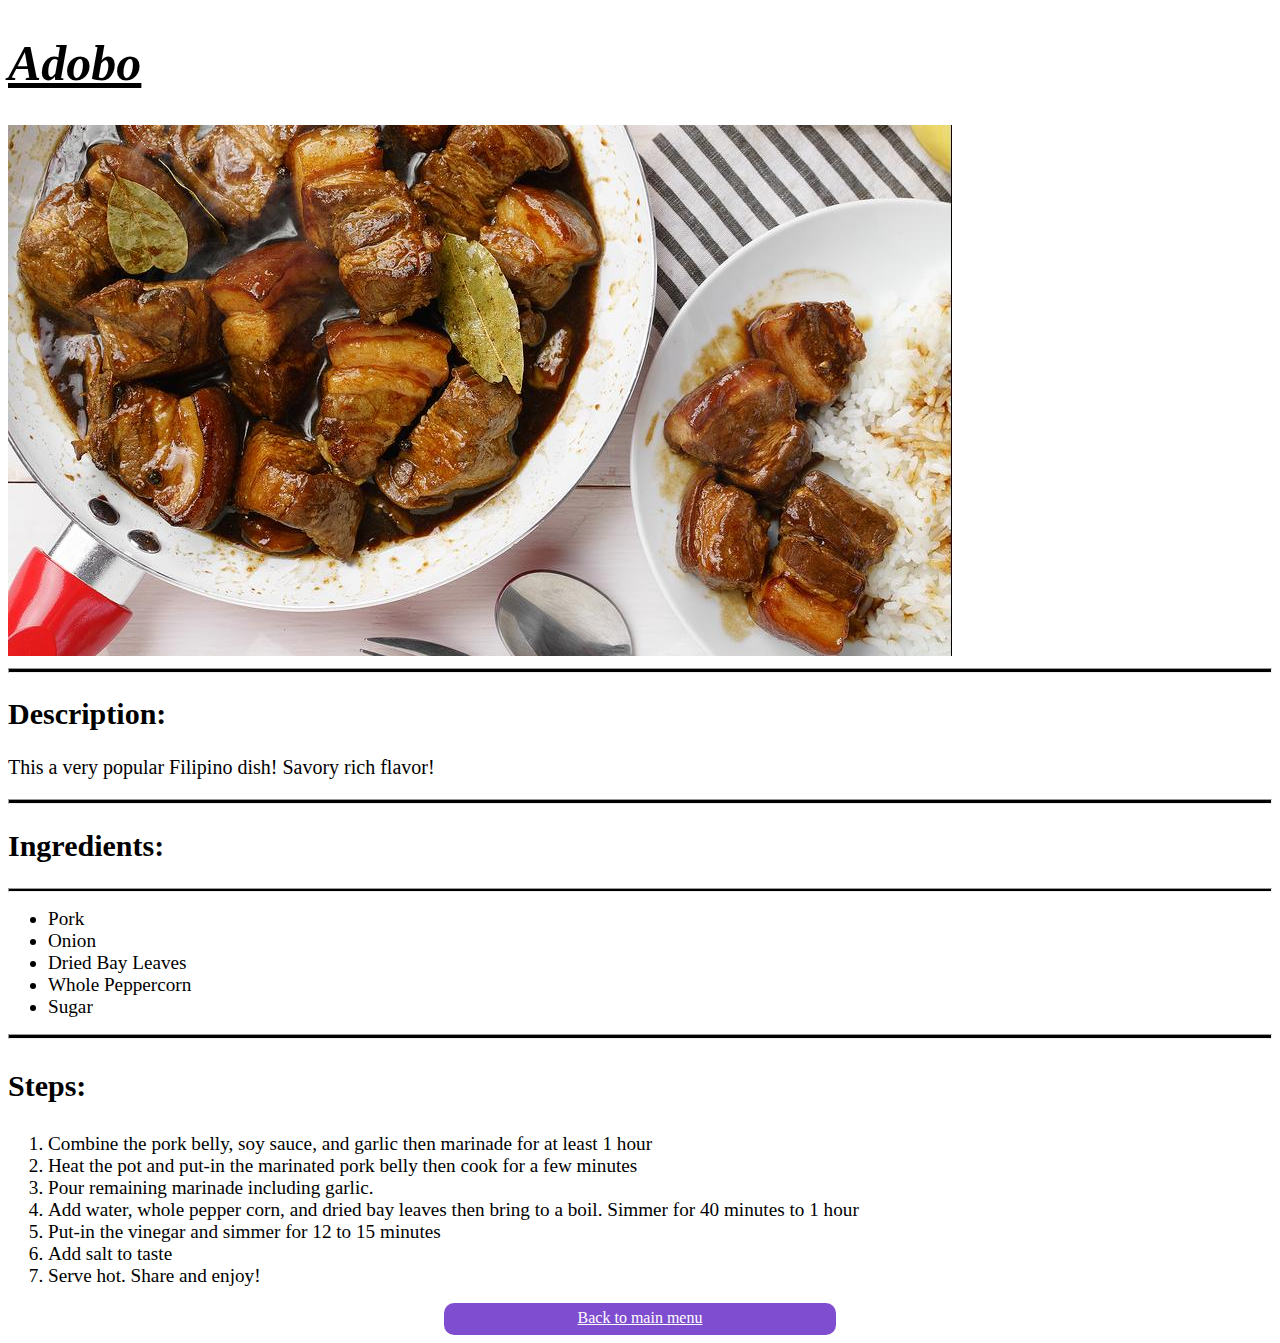
==== recipes/adobo.html @ 0be84dde "quick update" ====
<!DOCTYPE html>
<html lang="en">
<head>
    <meta charset="UTF-8">
    <meta http-equiv="X-UA-Compatible" content="IE=edge">
    <meta name="viewport" content="width=device-width, initial-scale=1.0">
    <title>Adobo!</title>
    <link rel="stylesheet" href="/recipes/recipes-style.css">
</head>
<body>
    <h1>Adobo</h1>
    <img src="/images/adobo.jpg">
    <hr>
    <h2>Description:</h2>
    <p>This a very popular Filipino dish! Savory rich flavor!</p>
    <hr>
    <h2>Ingredients:</h2>
    <hr>
    <ul>
        <li>Pork</li>
        <li>Onion</li>
        <li>Dried Bay Leaves</li>
        <li>Whole Peppercorn</li>
        <li>Sugar</li>
    </ul>
    <hr>
    <h3>Steps:</h3>
    <ol>
        <li>Combine the pork belly, soy sauce, and garlic then marinade for at least 1 hour</li>
        <li>Heat the pot and put-in the marinated pork belly then cook for a few minutes</li>
        <li>Pour remaining marinade including garlic.</li>
        <li>Add water, whole pepper corn, and dried bay leaves then bring to a boil. Simmer for 40 minutes to 1 hour</li>
        <li>Put-in the vinegar and simmer for 12 to 15 minutes</li>
        <li>Add salt to taste</li>
        <li>Serve hot. Share and enjoy!</li>
    </ol>
    <a class="antigrated" href="https://antigrated.github.io/odin-recipes/index.html">Back to main menu</a>
</body>
</html>
---- recipes/recipes-style.css ----
h1 {
    font-size: 50px;
    font-style: italic;
    text-decoration: underline;
}
hr {
    height: 2.5px;
    background-color: black;
}
h2, h3 {
    font-size: 30px;
}
p {
    font-size: 20px;
}
li {
    font-size: larger;
}
.antigrated {
    display: block;
    max-width: 30%;
    background-color: rgb(127, 77, 207);
    height: 20px;
    border-radius: 10px;
    margin: auto;
    cursor: pointer;
    color: white;
    border: none;
    transition: 0.15s;
    text-align: center;
    padding: 6px;
}
.antigrated:hover {
    color: rgb(0, 0, 00);
    background-color: bisque;
}
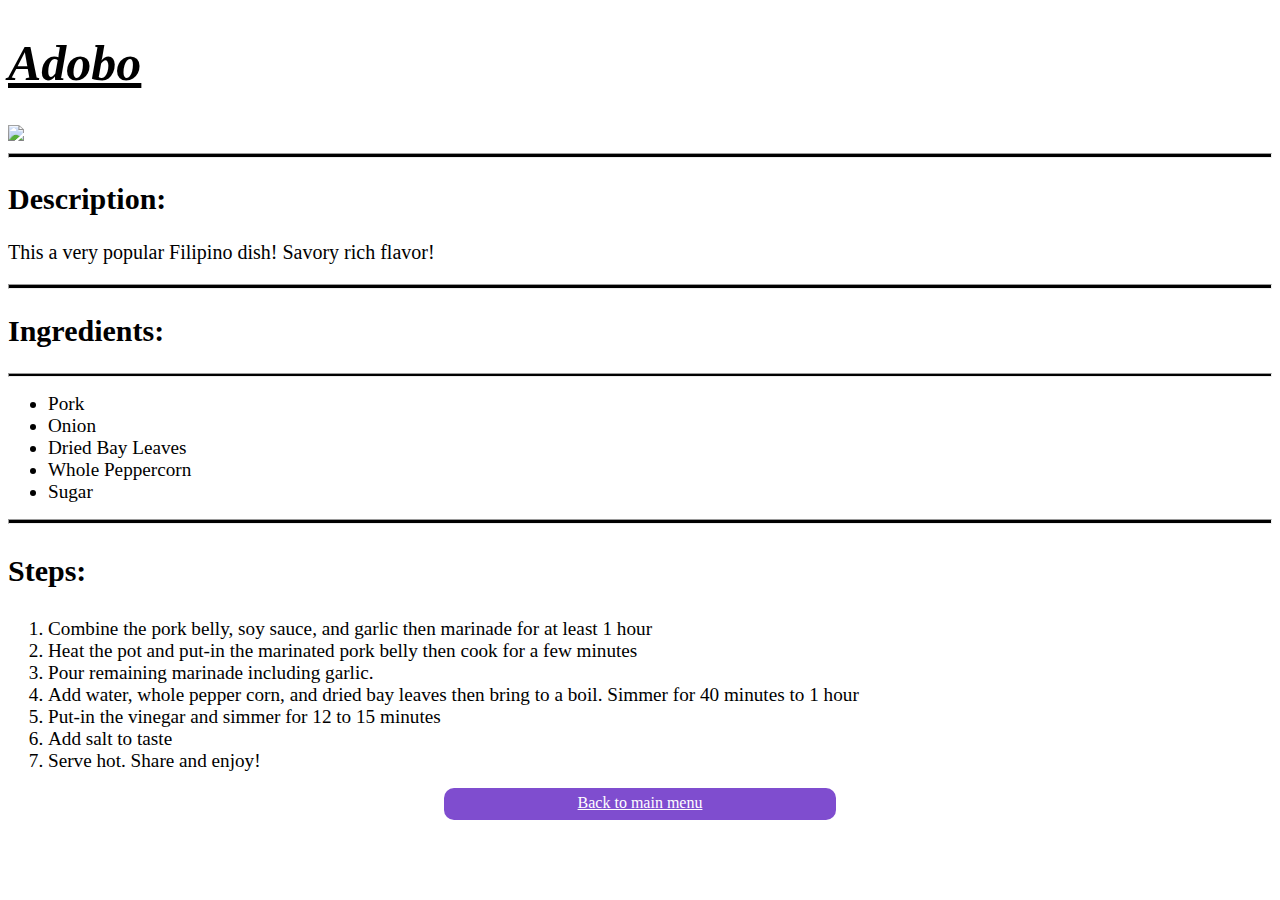
==== commit d5b0c327: "removed "/"" ====
--- a/recipes/adobo.html
+++ b/recipes/adobo.html
@@ -9,7 +9,7 @@
 </head>
 <body>
     <h1>Adobo</h1>
-    <img src="/images/adobo.jpg">
+    <img src="images/adobo.jpg">
     <hr>
     <h2>Description:</h2>
     <p>This a very popular Filipino dish! Savory rich flavor!</p>
@@ -34,6 +34,6 @@
         <li>Add salt to taste</li>
         <li>Serve hot. Share and enjoy!</li>
     </ol>
-    <a class="antigrated" href="https://antigrated.github.io/odin-recipes/index.html">Back to main menu</a>
+    <a class="antigrated" href="../index.html">Back to main menu</a>
 </body>
 </html>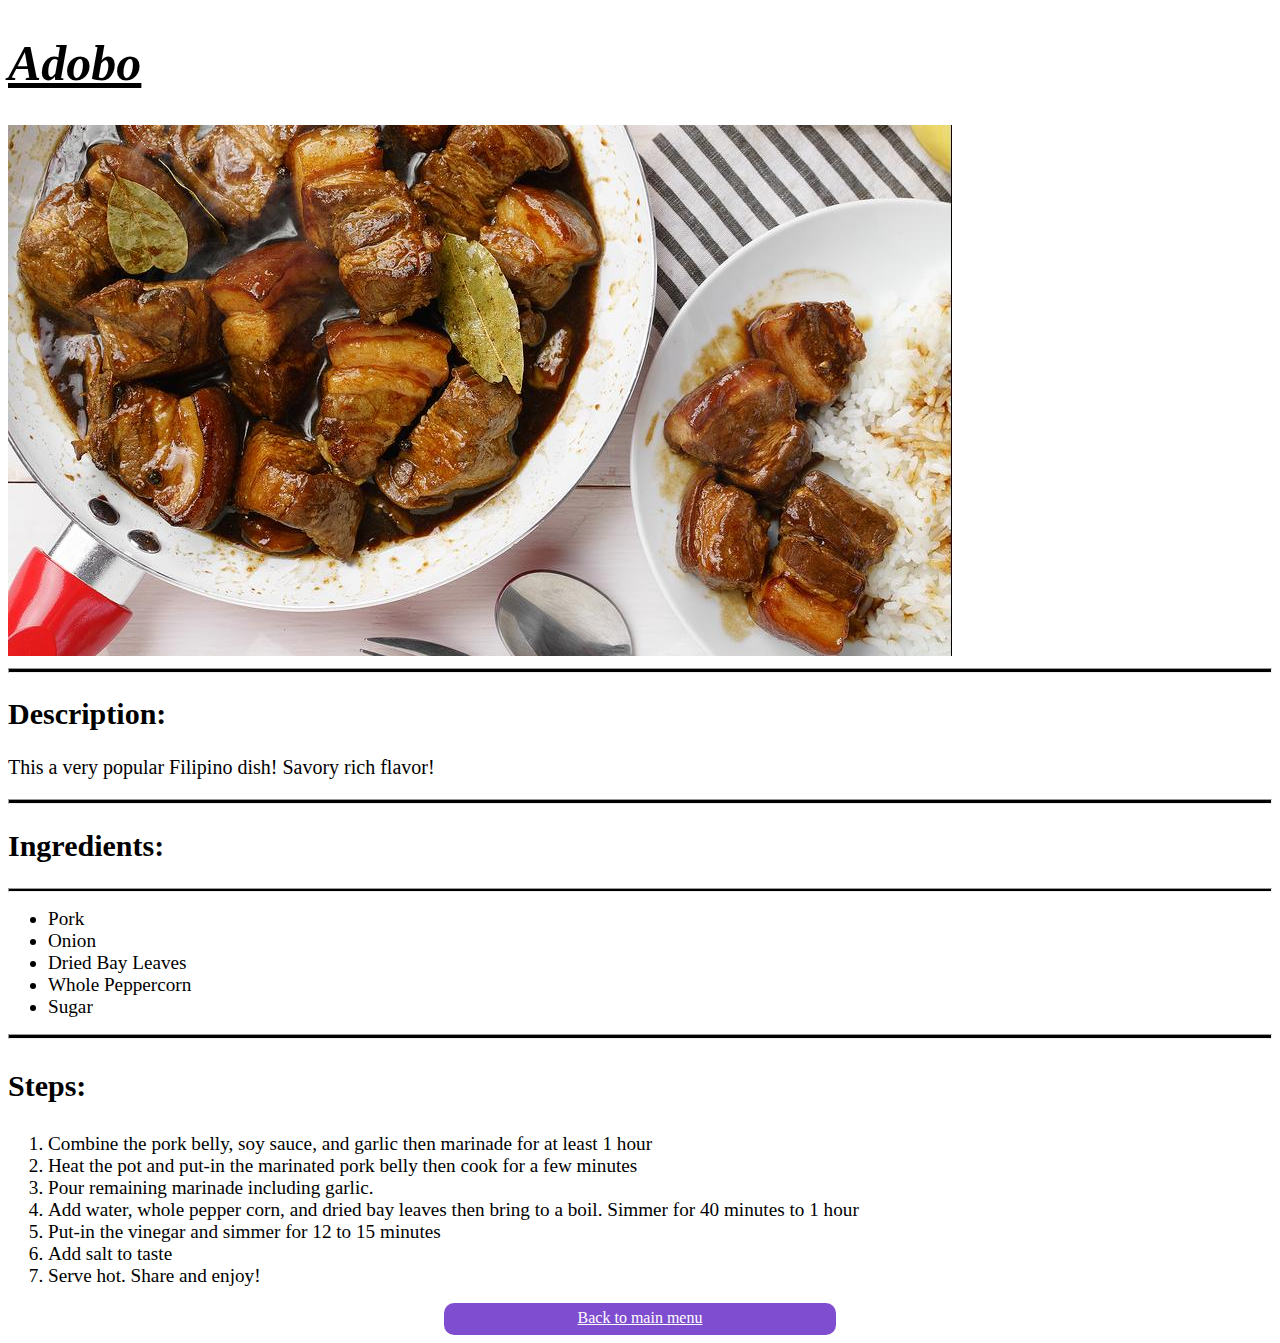
==== commit 8b8d0fb0: "quick update" ====
--- a/recipes/adobo.html
+++ b/recipes/adobo.html
@@ -9,7 +9,7 @@
 </head>
 <body>
     <h1>Adobo</h1>
-    <img src="images/adobo.jpg">
+    <img src="/images/adobo.jpg">
     <hr>
     <h2>Description:</h2>
     <p>This a very popular Filipino dish! Savory rich flavor!</p>
@@ -34,6 +34,6 @@
         <li>Add salt to taste</li>
         <li>Serve hot. Share and enjoy!</li>
     </ol>
-    <a class="antigrated" href="../index.html">Back to main menu</a>
+    <a class="antigrated" href="https://antigrated.github.io/odin-recipes/index.html">Back to main menu</a>
 </body>
 </html>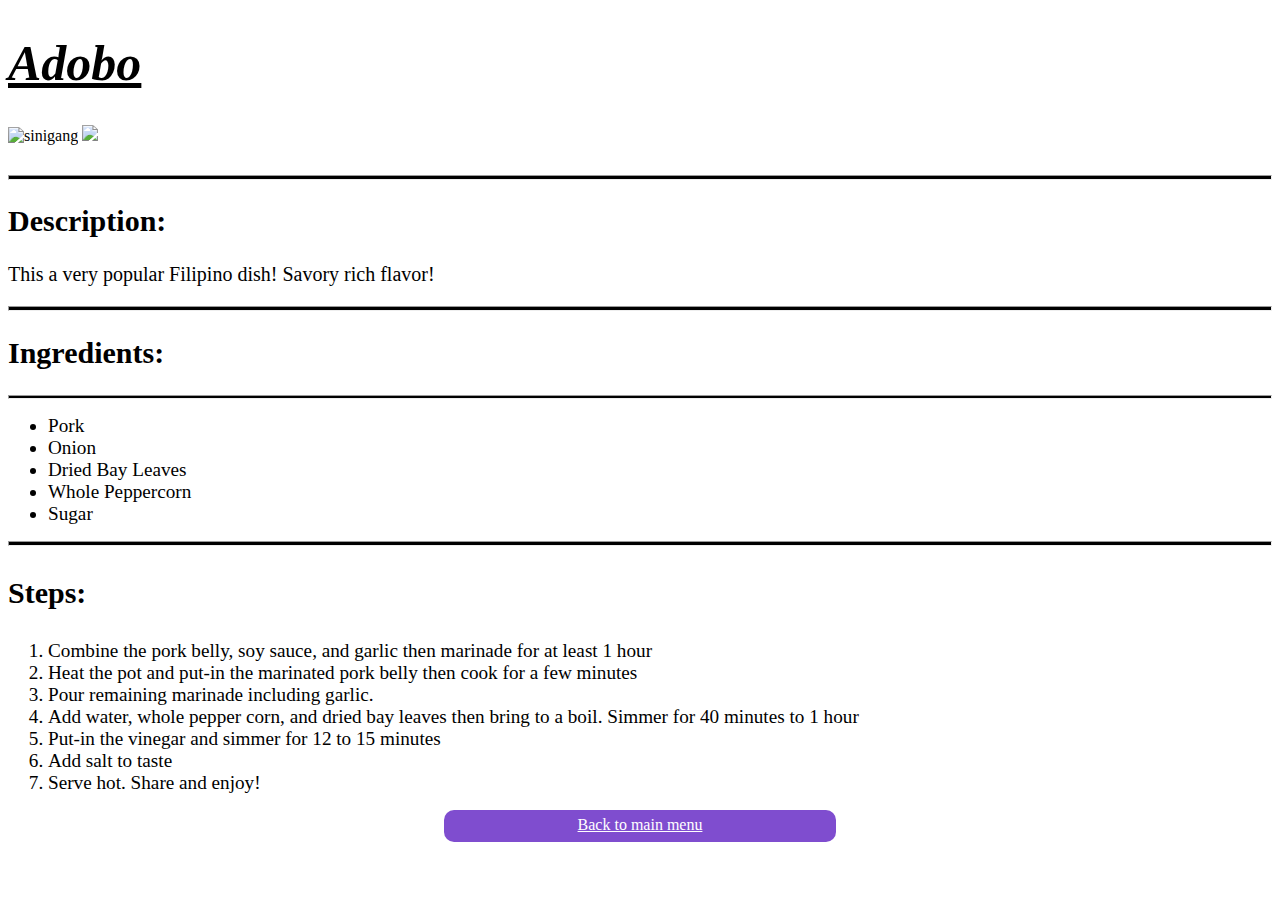
==== commit 1d068835: "Changed img src" ====
--- a/recipes/adobo.html
+++ b/recipes/adobo.html
@@ -9,7 +9,12 @@
 </head>
 <body>
     <h1>Adobo</h1>
-    <img src="/images/adobo.jpg">
+    <div class="container">
+    <img class="adobogif" src="http://4.bp.blogspot.com/-OPFVYSf7jQA/VWZDmmpevLI/AAAAAAAAN8k/Hod1Ldb5dEg/s1600/tinga%2Bspoon.gif" alt="sinigang">
+    </div>
+    <div class="container">
+        <img class="adoboimg" src="https://salu-salo.com/wp-content/uploads/2015/04/Pork-Adobo-3.jpg">
+    </div>
     <hr>
     <h2>Description:</h2>
     <p>This a very popular Filipino dish! Savory rich flavor!</p>
--- a/recipes/recipes-style.css
+++ b/recipes/recipes-style.css
@@ -33,4 +33,18 @@
 .antigrated:hover {
     color: rgb(0, 0, 00);
     background-color: bisque;
+}
+
+.container {
+    height: 40px;
+    display: inline-block;
+}
+.sinigangimg {
+    height: 360px;
+}
+.adobogif {
+    height: 399px;
+}
+.champoimg {
+    width: 460px;
 }